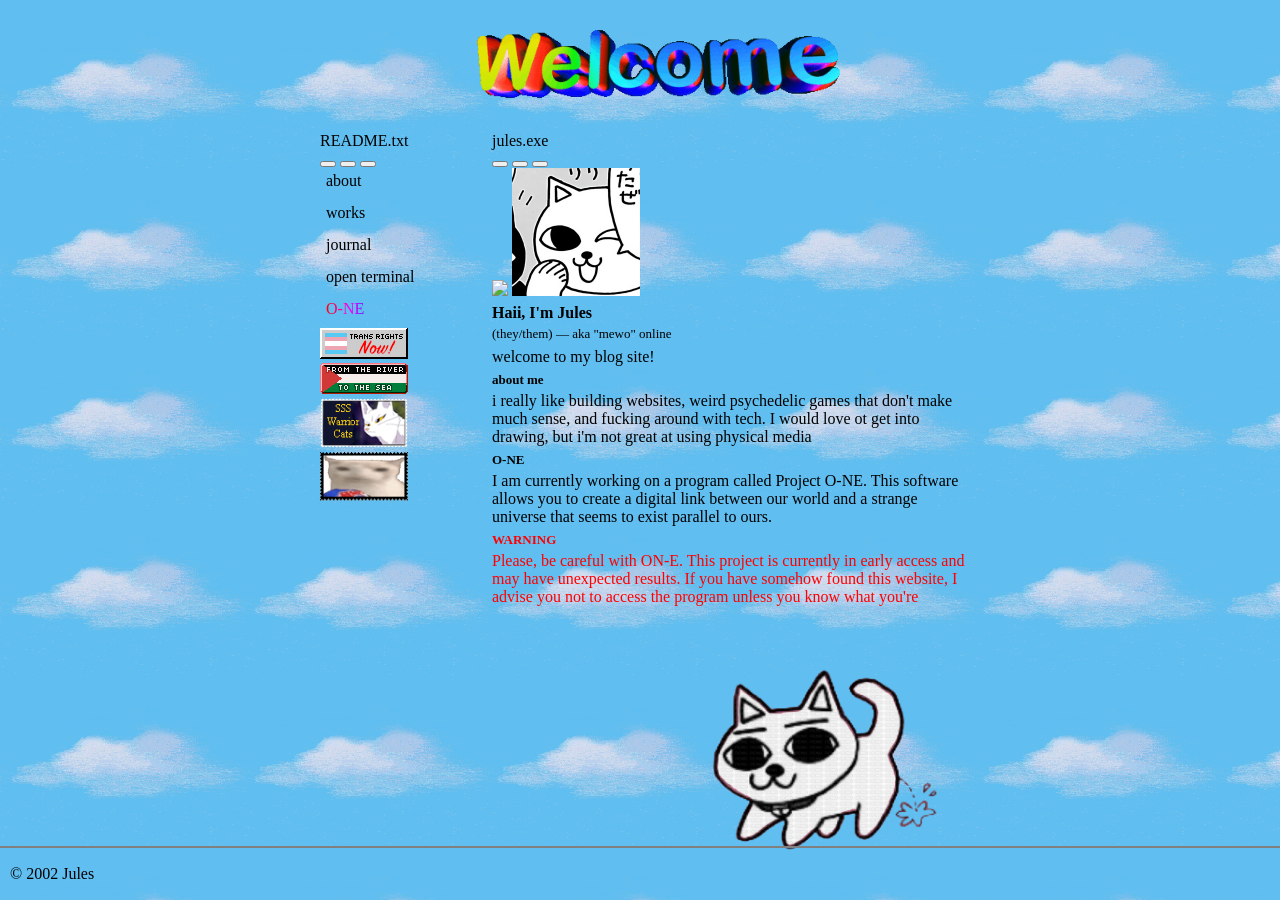
==== index.html @ eb28e019 "Final project" ====
<!DOCTYPE html>
<html lang="en">

<head>

    <meta charset="UTF-8">
    <meta name="viewport" content="width=device-width, initial-scale=1.0">
    <title>hello!</title>
    <link rel="stylesheet" href="styles.css">
    <link rel="stylesheet" href="https://unpkg.com/98.css@0.1.4/build/98.css" />
    <link rel="stylesheet" href="crt.css" <script src="corrupt.js">
    </script>

</head>



<body>

    <img id="toots" src="game/assets/img/toots.png" style="
  position: fixed;
  left: 75%;
  top: 10%;
  width: 90px;
  height: 140px;
  cursor: pointer;
  z-index: 99997;
  display: none;
  pointer-events: none;
" onclick="tootsClicked()">

    <div id="toots-dialogue" style="
  display: none;
  position: fixed;
  left: 1050px;
  top: 210px;
  width: 300px;
  background: rgba(0,0,0,0.8);
  color: white;
  padding: 20px;
  font-family: Georgia;
  z-index: 99999;
  cursor: pointer;
" onclick="tootsAdvance()">
        <p id="toots-name" style="font-weight: bold; margin-bottom: 8px;"></p>
        <p id="toots-text"></p>
    </div>

    <article id="block">

        <div style="padding: 50px;">
            <center>
                <img src="assets/welcomerotating.gif"
                    style="width: 400px; height: auto; position: fixed; left: 35%; top: -50px">
            </center>
        </div>

        <div class="window-container">
            <div class="window" style="width: 500px">
                <div class="title-bar">
                    <div class="title-bar-text">
                        README.txt
                    </div>

                    <div class="title-bar-controls">
                        <button aria-label="Minimize"></button>
                        <button aria-label="Maximize"></button>
                        <button aria-label="Close"></button>
                    </div>
                </div>
                <div class="window-body">
                    <ul class="nav-list">
                        <li><a href="#">about</a></li>
                        <li><a href="#">works</a></li>
                        <li><a href="#">journal</a></li>
                        <li><a href="#" onclick="openTerminal(); return false;">open terminal</a></li>
                        <li><a href="#" onclick="openGame(); return false;">
                                <div class="animated-rainbow">O-NE</div>
                            </a></li>

                        <img src="/assets/transrights.png" alt="trans rights now!">
                        <img src="/assets/palestine.gif " alt="free palestine button"
                            style="width: 88px; height: auto;">
                        <img src="/assets/ssss.png " alt="free palestine button" style="width: 88px; height: auto;">
                        <img src="/assets/eatingchaps.gif" alt="free palestine button"
                            style="width: 88px; height: auto;">


                    </ul>

                    <section class="field-row" style="justify-content: flex-end">

                    </section>
                </div>
            </div>

            <div class="window" style=" width: 500px">
                <div class="title-bar">
                    <div class="title-bar-text">
                        jules.exe
                    </div>

                    <div class="title-bar-controls">
                        <button aria-label="Minimize"></button>
                        <button aria-label="Maximize"></button>
                        <button aria-label="Close"></button>
                    </div>
                </div>
                <div class="window-body">
                    <img src="https://pixelsafari.neocities.org/dividers/more/hangingstars.gif"
                        style="width: 100%; padding-bottom: 0px;">
                    <img src="assets/nekojiru.png">
                    <h2 id="intro-title">Haii, I'm Jules</h2>
                    <h3 id="intro-subtitle">(they/them) — aka "mewo" online</h3>

                    <p id="intro-text">
                        welcome to my blog site!

                    </p>

                    <h4 id="about-heading">about me</h4>
                    <p id="about-text">
                        i really like building websites, weird psychedelic games that don't make much sense, and fucking
                        around with tech.
                        I would love ot get into drawing, but i'm not great at using physical media
                    </p>

                    <h4 id="site-heading">O-NE</h4>
                    <p id="site-text">
                        I am currently working on a program called Project O-NE. This software allows you to create a
                        digital
                        link between our world and a strange universe that seems to exist parallel to ours.
                    </p>

                    <h3 id="content-heading" style="color: red;">WARNING</h3>
                    <p id="content-text" style="color: red;">
                        Please, be careful with ON-E. This project is currently in early access and may have unexpected
                        results. If you have somehow found this website, I advise you not to access the program unless
                        you know what you're
                    </p>


                    <section>
                        <footer style="bottom: 0;">
                        </footer>
                    </section>
                </div>
            </div>
        </div>







        <img src="assets/2760716_1f94a-3059407344.png"
            style="max-width: 26vh; height: auto; position: fixed; top: 74%; left: 55%;">

        <div class="window floating-window" id="game-window"
            style="width: 820px; top: 10%; left: 20%; position: fixed; display: none;">
            <div class="title-bar floating-handle">
                <div class="title-bar-text">O-NE.exe</div>
                <div class="title-bar-controls">
                    <button aria-label="Minimize"></button>
                    <button aria-label="Maximize"></button>
                    <button aria-label="Close" onclick="closeGame(); return false;"></button>

                </div>
            </div>
            <div class="window-body" style="padding: 0; margin: 0;">
                <iframe id="game-frame" src="" width="800" height="600" style="display: block; border: none;"></iframe>
            </div>
        </div>
        <audio id="error-sound" src="error_sound.mp3" preload="auto"></audio>
</body>


<footer class="win98-footer window">
    © 2002 Jules
    <p id="win98_clock"></p>
</footer>



<script>

    let ending = Number(localStorage.getItem("ending")) || 0;

    let topZ = 9999;

    //flags
    let speed_mult = 1.11;
    let corruptionFixed = false;
    let corruptionStep = 0;
    let corruptionTimer = null;
    let popupTimer = null;

    function openGame() {
        let win = document.getElementById("game-window");
        let frame = document.getElementById("game-frame");
        frame.src = "game/index.html";
        win.style.display = "block";
        topZ += 1;
        win.style.zIndex = topZ;
    }


/* REPLACE your closeGame() with this */

function closeGame() {
    let win = document.getElementById("game-window");
    let frame = document.getElementById("game-frame");

    win.style.display = "none";
    frame.src = "";

    /* bad ending state: clown is gone forever */
    if (ending === 1) {
        return;
    }
    spawnClown();
}

    window.addEventListener("DOMContentLoaded", () => {

        /* ADD inside your DOMContentLoaded callback, right after console.log(ending); */

if (ending === 2) {
    const oneLink = document.querySelector('[onclick*="openGame()"]');

    if (oneLink) {
        oneLink.onclick = function (e) {
            e.preventDefault();

            /* play chime */
            const chime = new Audio("chime_sound.mp3");
            chime.play().catch(() => {});

            /* popup error */
            spawnErrorWindow(
                window.innerWidth / 2 - 130,
                window.innerHeight / 2 - 90,
                "haven't you endangered this world enough?"
            );

            return false;
        };
    }
}

        ending = Number(localStorage.getItem("ending")) || 0;

        console.log(ending);

        const windows = document.querySelectorAll(".floating-window");

        windows.forEach((win) => {
            const handle = win.querySelector(".floating-handle");
            if (!handle) return;

            let isDragging = false;
            let offsetX = 0;
            let offsetY = 0;

            function freezePosition() {
                const rect = win.getBoundingClientRect();
                win.style.left = rect.left + "px";
                win.style.top = rect.top + "px";
                win.style.transform = "none";
                win.style.position = "fixed";
            }

            function bringToFront() {
                topZ += 1;
                win.style.zIndex = topZ;
            }

            handle.addEventListener("pointerdown", (e) => {
                // don't drag when clicking title bar buttons
                if (e.target.closest(".title-bar-controls")) return;

                bringToFront();
                freezePosition();
                isDragging = true;
                win.classList.add("dragging");

                const rect = win.getBoundingClientRect();
                offsetX = e.clientX - rect.left;
                offsetY = e.clientY - rect.top;

                handle.setPointerCapture(e.pointerId);
                e.preventDefault();
            });

            handle.addEventListener("pointermove", (e) => {
                if (!isDragging) return;
                win.style.left = (e.clientX - offsetX) + "px";
                win.style.top = (e.clientY - offsetY) + "px";
            });

            function stopDrag(e) {
                isDragging = false;
                win.classList.remove("dragging");
                try { handle.releasePointerCapture(e.pointerId); } catch (_) { }
            }

            handle.addEventListener("pointerup", stopDrag);
            handle.addEventListener("pointercancel", stopDrag);
            win.addEventListener("pointerdown", bringToFront);
        });

    });


</script>



<!--toots dialogue-->
<script>
    /* REPLACE your dialogue array with this */
    const TOOTS_DIALOGUE_1 = [
        { name: "Toots", text: "Ah this is so horrible, I shouldn't be out here, it ain't my time yet!" },
        { name: "Toots", text: "Y'know I was just doing my own thing and KABLAM, I found myself here. Can a little man ever catch a break?" },
        { name: "Toots", text: "I don't really know where I am or what you did, but I don't think this is the place for a little respectable clown like me." },
    ];

    const TOOTS_DIALOGUE_2 = [
        { name: "Toots", text: "Ah! Hey outsider, I am not quite sure what that was but it doesn't sound great." },
        { name: "Toots", text: "I don't really feel like being here anyways, yaknow?" },
        { name: "Toots", text: "We are warned tempering with the karmic cycle ain't good for us. The fabric that holds our world together isn't very stable." },
        { name: "Toots", text: "You should know this too." },
        { name: "Toots", text: "Look I don't want to stick around and see what happens. There has to be something you can do." },
        { name: "Toots", text: "You ain't the first outsider, I heard of this kinda junk happening before" },
        { name: "Toots", text: "Honk honk, you should probably check around for a note or something, honk honk!" }
    ];

    const TOOTS_DIALOGUE_3 = [
        { name: "Toots", text: "Aw man, I don't know anything, don't look at me, I do juggling and lil jokes." },
        { name: "Toots", text: "If I had to guess it has to do with the terminal" },
        { name: "Toots", text: "Some computer tech-nerdy jargon..." },
        { name: "Toots", text: "But who remembers that kinda junk? I don't know man, they must have wrote it down somewhere!" }
    ];

    let tootsStage = 1;
    let tootsIndex = 0;
    let tootsActive = false;
    let tootsTyping = false;
    let tootsCharIndex = 0;
    let tootsInterval = null;

    function playErrorSound() {
        const sound = document.getElementById("error-sound");
        if (!sound) return;

        sound.currentTime = 0;
        sound.play().catch(() => { });
    }

    function startCorruption() {
        if (corruptionTimer || corruptionFixed) return;

        corruptionStep = 0;

        startPopupEscalation();

        corruptionTimer = setInterval(() => {
            if (corruptionFixed) return;

            corruptionStep++;

            if (corruptionStep === 1) corruptBioText();
            else if (corruptionStep === 2) removeImages();
            else if (corruptionStep === 3) removeBackground();
            else if (corruptionStep === 4) removeAllCSS();
            else if (corruptionStep === 5) fake404();

        }, 16000);
    }
    function tootsClicked() {
        if (tootsActive) return;

        tootsIndex = 0;
        tootsActive = true;
        showTootsLine();
    }


    function getCurrentDialogue() {
        if (tootsStage === 1) return TOOTS_DIALOGUE_1;
        if (tootsStage === 2) return TOOTS_DIALOGUE_2;
        return TOOTS_DIALOGUE_3;
    }

    /* REPLACE your spawnClown() with this */

function spawnClown() {
    let clown = document.getElementById("toots");
    const footer = document.querySelector(".win98-footer");
    const dialogue = document.getElementById("toots-dialogue");

    if (!clown || !footer || !dialogue) return;

    clown.style.display = "block";
    clown.style.pointerEvents = "auto";
    clown.style.position = "fixed";
    clown.style.zIndex = "999997";

    let dir = Math.random() < 0.5 ? 1 : -1;
    let speed = 0.45;

    const rect = footer.getBoundingClientRect();
    let x = rect.left + 120 + Math.random() * (rect.width - 240);

    /* first error at spawn point */
    spawnErrorWindow(x, rect.top - 120);

    /* stop old movement */
    if (clown.walkTimer) clearInterval(clown.walkTimer);

    let sway = 1;
    let swayTick = 0;

    function moveClown() {
        const rect = footer.getBoundingClientRect();

        const minX = rect.left + 8;
        const maxX = rect.right - 70;
        const y = rect.top - 118;

        x += speed * dir;

        if (x <= minX) dir = 1;
        if (x >= maxX) dir = -1;

        /* rocking motion */
        swayTick++;
        if (swayTick >= 18) {
            sway *= -1;
            swayTick = 0;
        }

        const tilt = sway * 10;

        clown.style.left = x + "px";
        clown.style.top = y + "px";
        clown.style.transform = `scaleX(${dir}) rotate(${tilt}deg)`;

        /* KEEP DIALOGUE ABOVE HIM */
        dialogue.style.left = (x - 105) + "px";
        dialogue.style.top = (y - 145) + "px";
    }

    clown.walkTimer = setInterval(moveClown, 16);
}
    function showTootsLine() {
        let lines = getCurrentDialogue();

        let box = document.getElementById("toots-dialogue");
        let name = document.getElementById("toots-name");
        let text = document.getElementById("toots-text");

        box.style.display = "block";
        name.textContent = lines[tootsIndex].name;
        text.textContent = "";

        tootsCharIndex = 0;
        tootsTyping = true;

        clearInterval(tootsInterval);

        tootsInterval = setInterval(() => {
            let full = lines[tootsIndex].text;

            tootsCharIndex++;
            text.textContent = full.substring(0, tootsCharIndex);

            if (tootsCharIndex >= full.length) {
                clearInterval(tootsInterval);
                tootsTyping = false;
            }
        }, 30);
    }

    function tootsAdvance() {
        const lines = getCurrentDialogue();

        if (tootsTyping) {
            clearInterval(tootsInterval);
            tootsTyping = false;
            document.getElementById("toots-text").textContent = lines[tootsIndex].text;
            return;
        }

        tootsIndex++;

        if (tootsIndex >= lines.length) {
            document.getElementById("toots-dialogue").style.display = "none";
            tootsActive = false;

            if (tootsStage === 1) {
                spawnErrorWindow();
                tootsStage = 2;

            } else if (tootsStage === 2) {
                startCorruption();
                tootsStage = 3;

            } else if (tootsStage === 3) {
                /* final dialogue just closes */
            }

            return;
        }

        showTootsLine();
    }

    function startPopupEscalation() {
        let delay = 6000;

        function spawnLoop() {
            if (corruptionFixed) return;

            spawnErrorWindow();

            delay = delay / speed_mult;

            /* keep it from becoming ridiculous */
            if (delay < 900) delay = 900;

            popupTimer = setTimeout(spawnLoop, delay);
        }

        popupTimer = setTimeout(spawnLoop, delay);
    }


    function spawnErrorWindow(
        leftWindow = (80 + Math.random() * 1000),
        topWindow = (60 + Math.random() * 550),
        msg = "Fatal instability detected."
    ) {
        /* overlapping error sound */
        const baseSound = document.getElementById("error-sound");

        if (baseSound) {
            const sfx = baseSound.cloneNode(true);
            sfx.volume = baseSound.volume;
            sfx.play().catch(() => { });

            sfx.addEventListener("ended", () => {
                sfx.remove();
            });
        }

        let popup = document.createElement("div");

        popup.className = "window";
        popup.style.position = "fixed";
        popup.style.width = "260px";
        popup.style.left = leftWindow + "px";
        popup.style.top = topWindow + "px";
        popup.style.zIndex = "999999";

        popup.innerHTML = `
    <div class="title-bar">
      <div class="title-bar-text">SYSTEM ERROR</div>
      <div class="title-bar-controls">
        <button aria-label="Close">x</button>
      </div>
    </div>

    <div class="window-body">
      <p>${msg}</p>
      <section class="field-row" style="justify-content:flex-end">
        <button>OK</button>
      </section>
    </div>
    `;

        popup.querySelectorAll("button").forEach(btn => {
            btn.onclick = () => popup.remove();
        });

        document.body.appendChild(popup);
    }


    function openTerminal() {
        let win = document.getElementById("terminal-window");
        win.style.display = "block";
        topZ += 1;
        win.style.zIndex = topZ;
        document.getElementById("terminal-input").focus();
    }


    document.addEventListener("DOMContentLoaded", () => {
        document.getElementById("terminal-input").addEventListener("keydown", (e) => {
            if (e.key !== "Enter") return;

            let input = document.getElementById("terminal-input");
            let output = document.getElementById("terminal-output");
            let cmd = input.value.trim();

            if (!cmd) return;

            let userLine = document.createElement("div");
            userLine.textContent = "$ " + cmd;
            output.appendChild(userLine);

            if (cmd.includes("return_id('toots')") || cmd.includes('return_id("toots")')) {
                restoreTootsToGame();

            } else {
                let errorLine = document.createElement("div");
                errorLine.style.color = "red";
                errorLine.textContent = "ERROR: command not recognized — " + cmd;
                output.appendChild(errorLine);
            }

            output.scrollTop = output.scrollHeight;
            input.value = "";
        });
    });

</script>

<script>
    // CORRUPTION GRAHHHHH!!
    /* ---------- STEP 1 ---------- */
    function corruptBioText() {
        const ids = [
            "intro-title",
            "intro-subtitle",
            "intro-text",
            "about-heading",
            "about-text",
            "site-heading",
            "site-text",
            "content-heading",
            "content-text"
        ];

        ids.forEach(id => {
            let el = document.getElementById(id);
            if (!el) return;

            let original = el.textContent;
            let broken = "";

            for (let i = 0; i < original.length; i++) {
                const chars = "!@#$%^&*()_+=-[]{}<>?/\\|~";
                broken += original[i] === " "
                    ? " "
                    : chars[Math.floor(Math.random() * chars.length)];
            }

            el.textContent = broken;
        });
    }

    /* ---------- STEP 2 ---------- */
    function removeImages() {
        const imgs = document.querySelectorAll("img");

        imgs.forEach(img => {
            if (img.id === "toots") return;
            img.remove();
        });
    }

    /* ---------- STEP 3 ---------- */
    function removeBackground() {
        document.body.style.background = "white";

        const block = document.getElementById("block");
        if (block) block.style.background = "none";
    }

    /* ---------- STEP 4 ---------- */
    function removeAllCSS() {
        document.querySelectorAll("link").forEach(link => {
            link.remove();
        });

        document.querySelectorAll("style").forEach(style => {
            style.remove();
        });

        document.querySelectorAll("*").forEach(el => {
            if (el.id === "toots") return;
            if (el.id === "terminal-window") return;
            if (el.closest("#terminal-window")) return;
            if (el.id === "toots-dialogue") return;

            el.removeAttribute("class");
            el.removeAttribute("style");
        });
    }

    /* ---------- BETTER ERROR POPUPS ---------- */
    function spawnErrorWindows() {
        for (let i = 0; i < 4; i++) {
            let popup = document.createElement("div");

            popup.className = "window";
            popup.style.position = "fixed";
            popup.style.width = "260px";
            popup.style.left = (80 + Math.random() * 1000) + "px";
            popup.style.top = (60 + Math.random() * 550) + "px";
            popup.style.zIndex = "99996";

            popup.innerHTML = `
      <div class="title-bar">
        <div class="title-bar-text">SYSTEM ERROR</div>
        <div class="title-bar-controls">
          <button aria-label="Close">x</button>
        </div>
      </div>

      <div class="window-body">
        <p>Fatal instability detected.</p>
        <section class="field-row" style="justify-content:flex-end">
          <button>OK</button>
        </section>
      </div>
    `;

            popup.querySelectorAll("button").forEach(btn => {
                btn.onclick = () => popup.remove();
            });

            document.body.appendChild(popup);
        }
    }

    /* ---------- FINAL STATE ---------- */
    function fake404() {
        localStorage.setItem("ending", "1");
        ending = 1;
        clearInterval(corruptionTimer);
        clearInterval(popupTimer);

        document.body.innerHTML = `
    <div style="
      font-family: monospace;
      padding: 40px;
      background: white;
      color: black;
      min-height: 100vh;
    ">
      <h1>404 - PAGE CORRUPTED</h1> 
      <p>Please reload the page.</p>
      <button onclick="location.reload()">Reload</button>
    </div>
  `;
    }

    function restoreTootsToGame() {
        localStorage.setItem("ending", "2");
        ending = 2;
        corruptionFixed = true;

        clearInterval(corruptionTimer);
        clearInterval(popupTimer);

        document.querySelectorAll(".window").forEach(win => {
            if (win.id === "terminal-window") return;
            if (win.id === "game-window") return;
            if (win.id === "toots-dialogue") return;
            if (win.closest("#terminal-window")) return;
        });

        let clown = document.getElementById("toots");
        if (clown) clown.remove();

        let box = document.getElementById("toots-dialogue");
        if (box) box.style.display = "none";

        let output = document.getElementById("terminal-output");

        let line = document.createElement("div");
        line.style.color = "lime";
        line.textContent = "successful! please reload the screen!";
        output.appendChild(line);

        output.scrollTop = output.scrollHeight;
    }


</script>

<div class="window floating-window" id="terminal-window"
    style="width: 400px; top: 30%; left: 30%; position: fixed; display: none;">
    <div class="title-bar floating-handle">
        <div class="title-bar-text">terminal.exe</div>
        <div class="title-bar-controls">
            <button aria-label="Minimize"></button>
            <button aria-label="Maximize"></button>
            <button aria-label="Close"
                onclick="document.getElementById('terminal-window').style.display='none'"></button>
        </div>
    </div>
    <div class="window-body"
        style="background: black; padding: 8px; font-family: monospace; font-size: 12px; color: lime;">
        <div id="terminal-output" style="height: 200px; overflow-y: auto; margin-bottom: 6px;">
            <div>Welcome!</div>
            <div>O-NE terminal 2.0</div>
            <div>----------------------------</div>
        </div>
        <div style="display: flex; align-items: center; gap: 4px;">
            <span style="color: lime;">$</span>
            <input id="terminal-input" type="text" style="
        background: black;
        border: none;
        outline: none;
        color: lime;
        font-family: monospace;
        font-size: 12px;
        flex: 1;
      " autofocus>
        </div>
    </div>
</div>






</html>
---- styles.css ----
body {
  font-family: 'MS PGothic', 'MS Gothic';
  width: 100% ;
  margin: 0 auto;
  padding: 0;
  background: url('/assets/cloud1anim.gif'); 
  background-color: #008080;
  background-attachment: fixed;
  cursor:url("assets/nekojiru_mouse.gif"), auto;
}

* {
  cursor:url("assets/nekojiru_mouse.gif"), auto;  
}

.block {
    background-color: white;
    padding: 10px;
    margin-bottom: 10px;    
}

.box{
  display:flex;
  justify-content:center;
}
.item1{
   flex:1;
   display: flex;
   justify-content: center;
}

.win98-footer {
  padding: 10px;
  position: fixed;
  bottom: 0;
  width: 100%;
  display: flex;
  justify-content: space-between;
  align-items: center;
  border-top: 2px solid #808080;
}

.window-container {
  display: flex;
  width: 50vw;
  margin: 32px auto;
  gap: 12px;
  height: 75vh;
}

.window-container .window {
  margin: 0 !important;
  width: auto !important; 
  /* Should really learn what this does, i think it just super imposes its attribute*/  
}

.window-container .window:first-child {
  flex: 0 0 25%;
}

.window-container .window:last-child {
  flex: 0 0 75%;
}

.nav-list {
  list-style: none;
  padding: 0;
  margin: 0;
}

.nav-list li {
  margin-bottom: 6px;
}

.nav-list a {
  display: block;
  padding: 4px 6px;
  text-decoration: none;
  color: black;
  font-family: inherit;
}

.nav-list a:hover {
  background: #000080;
  color: white;
}

.floating-window {
  position: fixed;      /* stays on screen */
  top: 140px;
  left: 50%;
  transform: translateX(-50%);
  width: 260px;
  z-index: 9999;        /* on top */
  cursor: default;
}

.floating-window .title-bar {
  cursor: grab;
  user-select: none;
}

.floating-window.dragging .title-bar {
  cursor: grabbing;
}

#floatingHandle {
  touch-action: none; /* important for pointer dragging */
}

.floating-handle {
  touch-action: none;
  cursor: grab;
  user-select: none;
}

.floating-window.dragging .floating-handle {
  cursor: grabbing;
}

.animated-rainbow {
    background: linear-gradient(to left, #f00, #ff2b00, #f50, #ff8000, #fa0, #ffd500, #ff0, #d4ff00, #af0, #80ff00, #5f0, #2bff00, #0f0, #00ff2a, #0f5, #00ff80, #0fa, #00ffd5, #0ff, #00d5ff, #0af, #0080ff, #05f, #002aff, #00f, #2b00ff, #50f, #8000ff, #a0f, #d400ff, #f0f, #ff00d4, #f0a, #ff0080, #f05, #ff002b, #f00);
    animation: rainbow-move-left-right 5s linear infinite alternate;
    -webkit-background-clip: text;
    background-clip: text;
   -webkit-text-fill-color: transparent;
}
@keyframes rainbow-move-left-right {
    0% {background-position: 0 0    }
    100% {background-position: -500px 0}
}

#intro-title {
    margin: 4px 0;
    font-size: 16px;
}

#intro-subtitle {
    margin: 2px 0;
    font-size: 13px;
    font-weight: normal;
}

#intro-text {
    margin: 6px 0;
}

#about-heading,
#site-heading,
#content-heading {
    margin: 6px 0 2px 0;
    font-size: 13px;
}

#about-text,
#site-text,
#content-text {
    margin: 4px 0;
}
---- crt.css ----
/*Stolen from http://aleclownes.com/2017/02/01/crt-display.html*/

/*This adds a "crt scanlines" effect to the screen*/
.crt-scanlines::before {
        content: " ";
        display: block;
        position: absolute;
        top: 0;
        left: 0;
        bottom: 0;
        right: 0;
        background: linear-gradient(rgba(18, 16, 16, 0) 50%, rgba(0, 0, 0, 0.25) 50%), linear-gradient(90deg, rgba(255, 0, 0, 0.06), rgba(0, 255, 0, 0.02), rgb
a(0, 0, 255, 0.06));
        z-index: 2;
        background-size: 100% 2px, 3px 100%;
        pointer-events: none;
}

/*This adds a "flickering screen" effect*/
.crt-flicker::after {
        content: " ";
        display: block;
        position: absolute;
        top: 0;
        left: 0;
        bottom: 0;
        right: 0;
        background: rgba(18, 16, 16, 0.1);
        opacity: 0;
        z-index: 2;
        pointer-events: none;
        animation: flicker 0.15s infinite;
}

@keyframes flicker {
        0% {opacity: 0.27861;}
        5% {opacity: 0.34769;}
        10% {opacity: 0.23604;}
        15% {opacity: 0.90626;}
        20% {opacity: 0.18128;}
        25% {opacity: 0.83891;}
        30% {opacity: 0.65583;}
        35% {opacity: 0.67807;}
        40% {opacity: 0.26559;}
        45% {opacity: 0.84693;}
        50% {opacity: 0.96019;}
        55% {opacity: 0.08594;}
        60% {opacity: 0.20313;}
        65% {opacity: 0.71988;}
        70% {opacity: 0.53455;}
        75% {opacity: 0.37288;}
        80% {opacity: 0.71428;}
        85% {opacity: 0.70419;}
        90% {opacity: 0.7003;}
        95% {opacity: 0.36108;}
        100% {opacity: 0.24387;}
}

/*Adds a "color separation flicker" effect to all text*/
.crt-colorsep {
        animation: textShadow 1.6s infinite;
}

@keyframes textShadow {
        0% {text-shadow: 0.4389924193300864px 0 1px rgba(0,30,255,0.5), -0.4389924193300864px 0 1px rgba(255,0,80,0.3), 0 0 3px;}
        5% {text-shadow: 2.7928974010788217px 0 1px rgba(0,30,255,0.5), -2.7928974010788217px 0 1px rgba(255,0,80,0.3), 0 0 3px;}
        10% {text-shadow: 0.02956275843481219px 0 1px rgba(0,30,255,0.5), -0.02956275843481219px 0 1px rgba(255,0,80,0.3), 0 0 3px;}
        15% {text-shadow: 0.40218538552878136px 0 1px rgba(0,30,255,0.5), -0.40218538552878136px 0 1px rgba(255,0,80,0.3), 0 0 3px;}
        20% {text-shadow: 3.4794037899852017px 0 1px rgba(0,30,255,0.5), -3.4794037899852017px 0 1px rgba(255,0,80,0.3), 0 0 3px;}
        25% {text-shadow: 1.6125630401149584px 0 1px rgba(0,30,255,0.5), -1.6125630401149584px 0 1px rgba(255,0,80,0.3), 0 0 3px;}
        30% {text-shadow: 0.7015590085143956px 0 1px rgba(0,30,255,0.5), -0.7015590085143956px 0 1px rgba(255,0,80,0.3), 0 0 3px;}
        35% {text-shadow: 3.896914047650351px 0 1px rgba(0,30,255,0.5), -3.896914047650351px 0 1px rgba(255,0,80,0.3), 0 0 3px;}
        40% {text-shadow: 3.870905614848819px 0 1px rgba(0,30,255,0.5), -3.870905614848819px 0 1px rgba(255,0,80,0.3), 0 0 3px;}
        45% {text-shadow: 2.231056963361899px 0 1px rgba(0,30,255,0.5), -2.231056963361899px 0 1px rgba(255,0,80,0.3), 0 0 3px;}
        50% {text-shadow: 0.08084290417898504px 0 1px rgba(0,30,255,0.5), -0.08084290417898504px 0 1px rgba(255,0,80,0.3), 0 0 3px;}
        55% {text-shadow: 2.3758461067427543px 0 1px rgba(0,30,255,0.5), -2.3758461067427543px 0 1px rgba(255,0,80,0.3), 0 0 3px;}
        60% {text-shadow: 2.202193051050636px 0 1px rgba(0,30,255,0.5), -2.202193051050636px 0 1px rgba(255,0,80,0.3), 0 0 3px;}
        65% {text-shadow: 2.8638780614874975px 0 1px rgba(0,30,255,0.5), -2.8638780614874975px 0 1px rgba(255,0,80,0.3), 0 0 3px;}
        70% {text-shadow: 0.48874025155497314px 0 1px rgba(0,30,255,0.5), -0.48874025155497314px 0 1px rgba(255,0,80,0.3), 0 0 3px;}
        75% {text-shadow: 1.8948491305757957px 0 1px rgba(0,30,255,0.5), -1.8948491305757957px 0 1px rgba(255,0,80,0.3), 0 0 3px;}
        80% {text-shadow: 0.0833037308038857px 0 1px rgba(0,30,255,0.5), -0.0833037308038857px 0 1px rgba(255,0,80,0.3), 0 0 3px;}
        85% {text-shadow: 0.09769827255241735px 0 1px rgba(0,30,255,0.5), -0.09769827255241735px 0 1px rgba(255,0,80,0.3), 0 0 3px;}
        90% {text-shadow: 3.443339761481782px 0 1px rgba(0,30,255,0.5), -3.443339761481782px 0 1px rgba(255,0,80,0.3), 0 0 3px;}
        95% {text-shadow: 2.1841838852799786px 0 1px rgba(0,30,255,0.5), -2.1841838852799786px 0 1px rgba(255,0,80,0.3), 0 0 3px;}
        100% {text-shadow: 2.6208764473832513px 0 1px rgba(0,30,255,0.5), -2.6208764473832513px 0 1px rgba(255,0,80,0.3), 0 0 3px;}
}
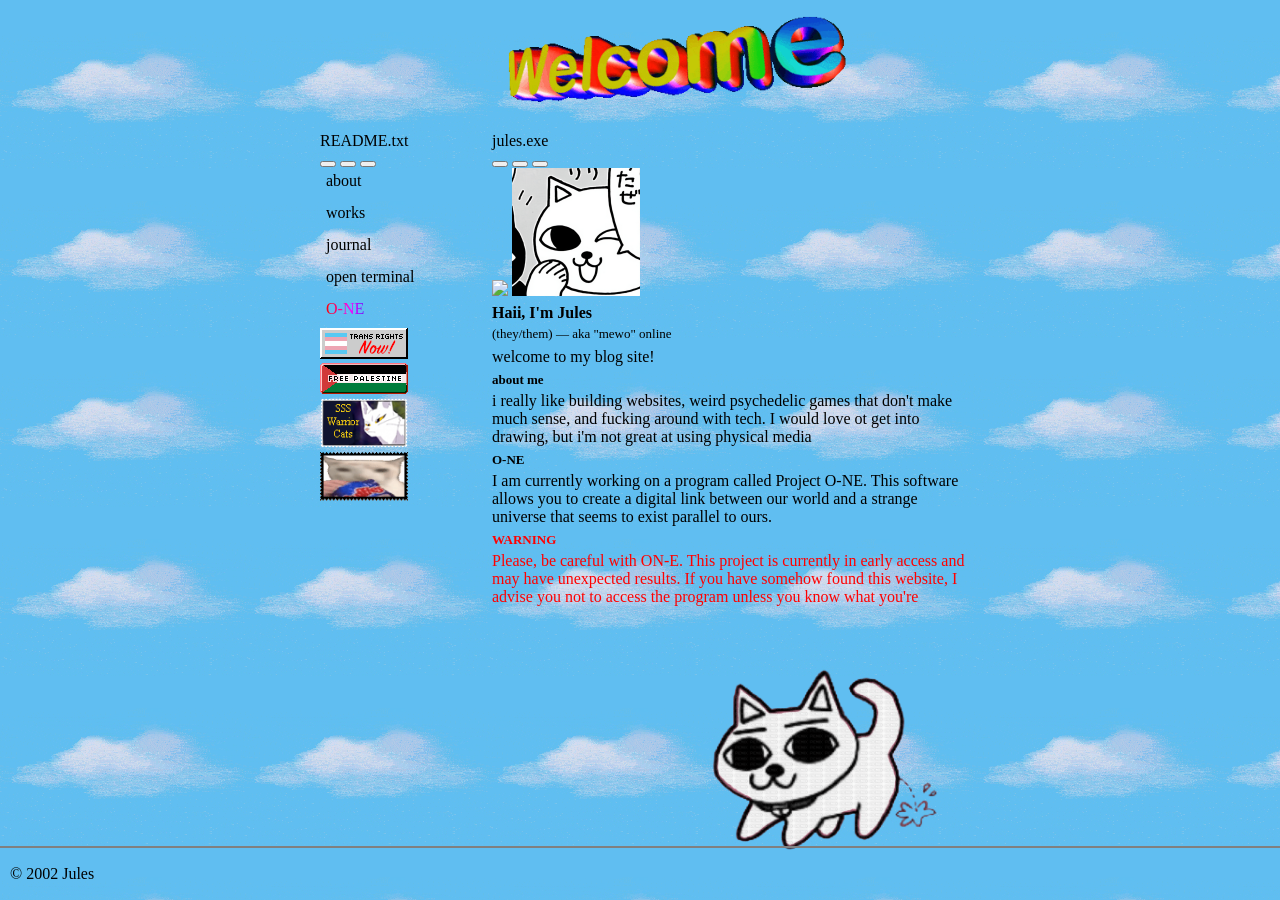
==== commit bad22033: "Added ending" ====
--- a/index.html
+++ b/index.html
@@ -1,3 +1,37 @@
+<!--
+================================================================================
+DEVELOPER NOTES / INTERNAL MAINTENANCE LOG / ARCHIVE ENTRY
+================================================================================
+
+If any escapped asset orphaned script construct, malformed sprite, wandering variable,
+or interactive personality somehow begins 
+walking freely across the website interface, 
+
+This behavior is usually caused by:
+- premature window termination
+- interrupted iframe closure
+- memory leakage
+
+
+Do not initiate a hard reset
+
+GENERAL RETURN PROCEDURE:
+
+1. Open terminal / console interface.
+2. Identify the escaped object's internal CHARACTER_ID.
+3. Use the standard relocation syntax shown below.
+5. Submit command.
+6. Wait for confirmation message.
+7. Reload interface if stability does not resume.
+
+WARNING: This may break the function of accessing O-NE on your login information altogether
+
+STANDARD RETURN COMMAND:
+
+return_id(CHARACTER_ID)
+-->
+
+
 <!DOCTYPE html>
 <html lang="en">
 
@@ -338,7 +372,7 @@
 
     const TOOTS_DIALOGUE_3 = [
         { name: "Toots", text: "Aw man, I don't know anything, don't look at me, I do juggling and lil jokes." },
-        { name: "Toots", text: "If I had to guess it has to do with the terminal" },
+        { name: "Toots", text: "If I had to guess it has to do with the terminal, try inspecting it" },
         { name: "Toots", text: "Some computer tech-nerdy jargon..." },
         { name: "Toots", text: "But who remembers that kinda junk? I don't know man, they must have wrote it down somewhere!" }
     ];
